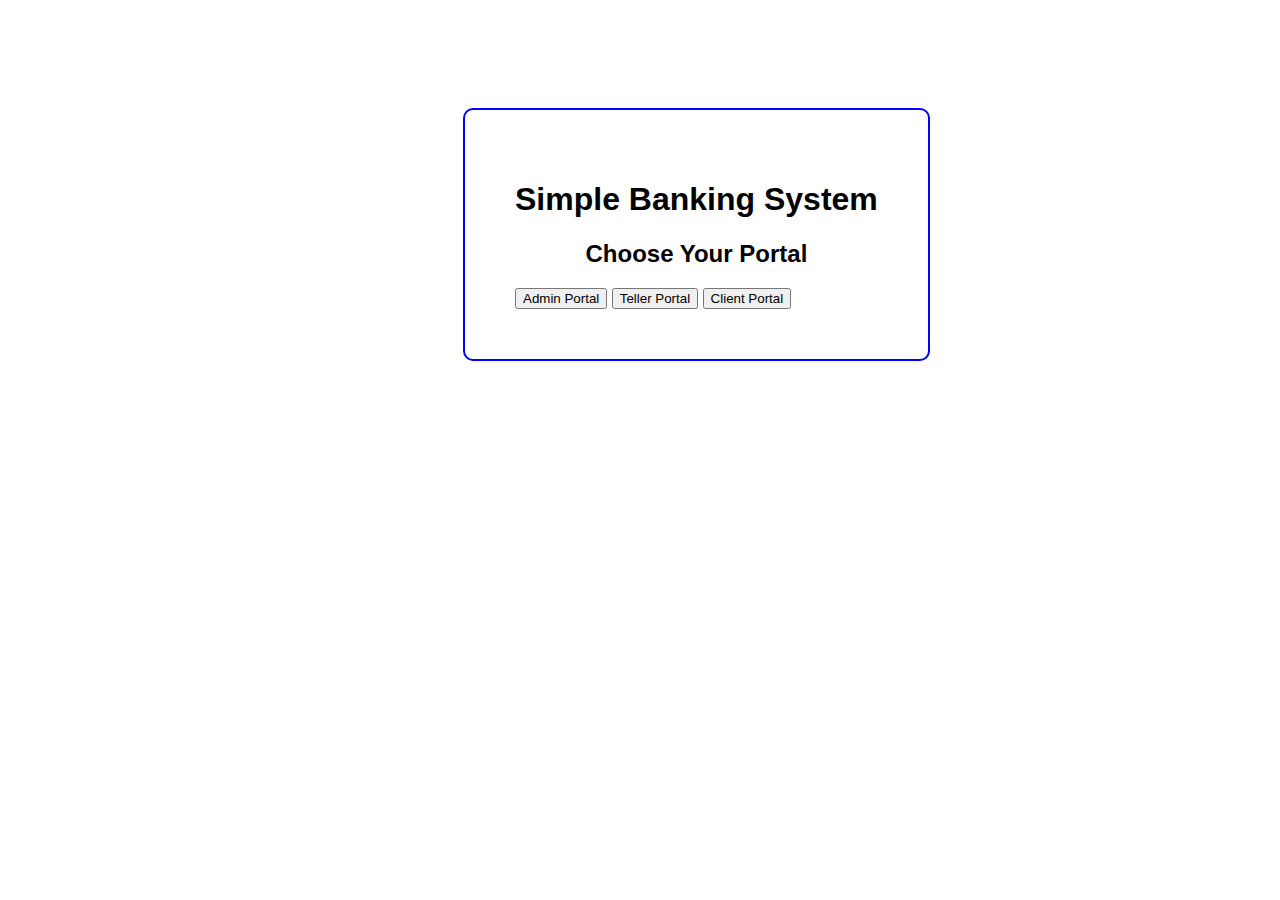
==== index.html @ 25dc8e66 "Add files via upload" ====
<!DOCTYPE html>
<html lang="en">
  <head>
    <meta charset="UTF-8" />
    <meta name="viewport" content="width=device-width, initial-scale=1.0" />
    <title>User Login</title>
    <link rel="stylesheet" href="style.css" />
  </head>
  <body>
    <div class="login-cont">
      <h1>Simple Banking System</h1>
      <h2>Choose Your Portal</h2>
      <button onclick="openLoginForm('admin')">Admin Portal</button>
      <button onclick="openLoginForm('teller')">Teller Portal</button>
      <button onclick="openLoginForm('client')">Client Portal</button>
    </div>
    <!-- Admin Login Form -->
    <div id="adminLoginForm" class="login-form">
      <div class="adminPortal">
        <h2>Admin Portal</h2>
        <label for="adminUsername">Username:</label><br />
        <input
          type="text"
          name="adminUsername"
          id="adminUsername"
        /><br /><br />
        <label for="adminPassword">Password:</label><br />
        <input
          type="password"
          name="adminPassword"
          id="adminPassword"
        /><br /><br />
        <button id="adminLogin" onclick="adminLogin()">Login</button>
        <button onclick="closeLoginForm('admin')">Back</button>
      </div>
    </div>
    <!-- Teller Login Form -->
    <div id="tellerLoginForm" class="login-form">
      <div class="tellerPortal">
        <h2>Teller Portal</h2>
        <label for="tellerUsername">Username:</label><br />
        <input
          type="text"
          name="tellerUsername"
          id="tellerUsername"
        /><br /><br />
        <label for="tellerPassword">Password:</label><br />
        <input
          type="password"
          name="tellerPassword"
          id="tellerPassword"
        /><br /><br />
        <button id="tellerLogin" onclick="tellerLogin()">Login</button>
        <button onclick="closeLoginForm('teller')">Back</button>
      </div>
    </div>
    <!-- Client Login Form -->
    <div id="clientLoginForm" class="login-form">
      <div class="clientPortal">
        <h2>Client Portal</h2>
        <label for="clientUsername">Username:</label><br />
        <input
          type="text"
          name="clientUsername"
          id="clientUsername"
        /><br /><br />
        <label for="clientPassword">Password:</label><br />
        <input
          type="password"
          name="clientPassword"
          id="clientPassword"
        /><br /><br />
        <button id="clientLogin">Login</button>
        <button onclick="closeLoginForm('client')">Back</button>
      </div>
    </div>
    <!-- Overlay -->
    <div id="overlay" class="overlay"></div>
    <script>
      // Dummy accounts data
      var adminAccounts = [{ username: "admin", password: "admin" }];
      var tellerAccounts = [
        {
          firstName: "John",
          lastName: "Doe",
          username: "john.doe",
          password: "john123",
        },
        {
          firstName: "Jane",
          lastName: "Smith",
          username: "jane.smith",
          password: "jane456",
        },
      ];
      var clientAccounts = [{ username: "client", password: "client" }];

      function openLoginForm(userType) {
        var loginForms = document.querySelectorAll(".login-form");
        for (var i = 0; i < loginForms.length; i++) {
          loginForms[i].style.display = "none";
        }
        document.getElementById("overlay").style.display = "none";
        document.getElementById(userType + "LoginForm").style.display = "block";
        document.getElementById("overlay").style.display = "block";
      }
      // Admin login function
      function adminLogin() {
        var username = document.getElementById("adminUsername").value;
        var password = document.getElementById("adminPassword").value;

        var isAdmin = adminAccounts.some(function (account) {
          return account.username === username && account.password === password;
        });
        if (isAdmin) {
          alert("Login successful! Welcome, Admin.");
          window.location.href = "admin.html";
        } else {
          alert("Invalid username or password. Please try again.");
        }
      }
      // Teller login function
      function tellerLogin() {
        var username = document.getElementById("tellerUsername").value;
        var password = document.getElementById("tellerPassword").value;
        // Check if the entered username and password match any teller account
        var isTeller = tellerAccounts.some(function (account) {
          return account.username === username && account.password === password;
        });
        if (isTeller) {
          alert("Login successful! Welcome, Teller.");

        } else {
          alert("Invalid username or password. Please try again.");
        }
      }
      function closeLoginForm(userType) {
        document.getElementById(userType + "LoginForm").style.display = "none";
        document.getElementById("overlay").style.display = "none";
      }
    </script>
  </body>
</html>
---- style.css ----
body {
  font-family: Arial, Helvetica, sans-serif;
  align-items: center;
}

.login-cont {
  position: absolute;
  margin-left: 455px;
  margin-top: 100px;
  border: solid;
  border-radius: 10px;
  border-color: blue;
  border-width: 2px;
  padding: 50px;
}

.login-cont h2 {
  text-align: center;
}

.login-form {
  display: none;
  position: fixed;
  top: 50%;
  left: 50%;
  transform: translate(-50%, -50%);
  padding: 20px;
  background-color: #fff;
  border: 2px solid blue;
  box-shadow: 0 0 10px rgba(0, 0, 0, 0.1);
  z-index: 9999;
}
/* Styling for the overlay */
.overlay {
  display: none;
  position: fixed;
  top: 0;
  left: 0;
  width: 100%;
  height: 100%;
  background-color: rgba(0, 0, 0, 0.5);
  z-index: 999;
  border-radius: 10px;
}
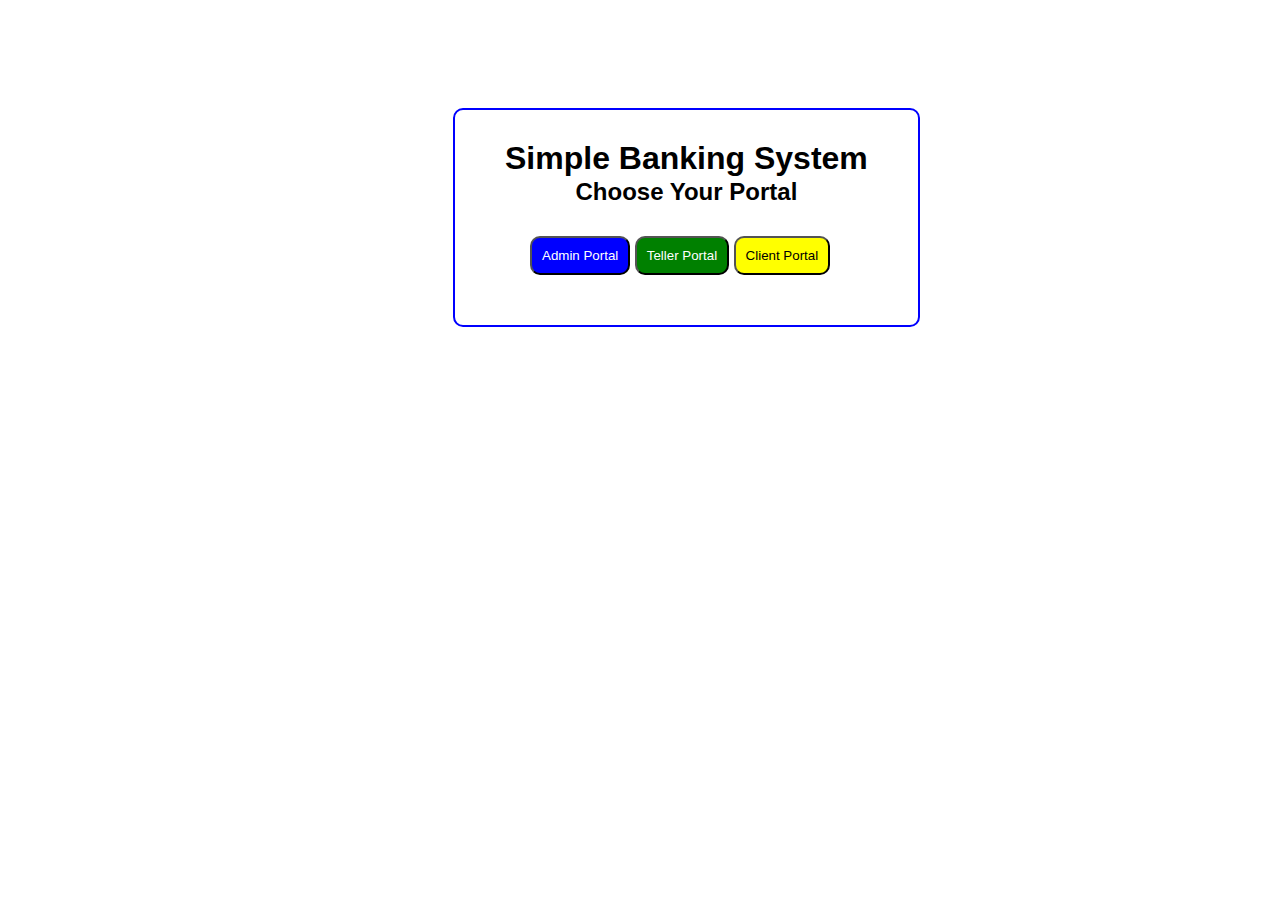
==== commit 97bdd212: "Add files via upload" ====
--- a/index.html
+++ b/index.html
@@ -10,21 +10,27 @@
     <div class="login-cont">
       <h1>Simple Banking System</h1>
       <h2>Choose Your Portal</h2>
-      <button onclick="openLoginForm('admin')">Admin Portal</button>
-      <button onclick="openLoginForm('teller')">Teller Portal</button>
-      <button onclick="openLoginForm('client')">Client Portal</button>
+      <button id="admin11" onclick="openLoginForm('admin')">
+        Admin Portal
+      </button>
+      <button id="teller11" onclick="openLoginForm('teller')">
+        Teller Portal
+      </button>
+      <button id="client11" onclick="openLoginForm('client')">
+        Client Portal
+      </button>
     </div>
     <!-- Admin Login Form -->
     <div id="adminLoginForm" class="login-form">
       <div class="adminPortal">
         <h2>Admin Portal</h2>
-        <label for="adminUsername">Username:</label><br />
+        <label for="adminUsername">Username:(admin)</label><br />
         <input
           type="text"
           name="adminUsername"
           id="adminUsername"
         /><br /><br />
-        <label for="adminPassword">Password:</label><br />
+        <label for="adminPassword">Password:(admin)</label><br />
         <input
           type="password"
           name="adminPassword"
@@ -108,7 +114,6 @@
       function adminLogin() {
         var username = document.getElementById("adminUsername").value;
         var password = document.getElementById("adminPassword").value;
-
         var isAdmin = adminAccounts.some(function (account) {
           return account.username === username && account.password === password;
         });
@@ -123,13 +128,12 @@
       function tellerLogin() {
         var username = document.getElementById("tellerUsername").value;
         var password = document.getElementById("tellerPassword").value;
-        // Check if the entered username and password match any teller account
+        // check duplicaton
         var isTeller = tellerAccounts.some(function (account) {
           return account.username === username && account.password === password;
         });
         if (isTeller) {
           alert("Login successful! Welcome, Teller.");
-
         } else {
           alert("Invalid username or password. Please try again.");
         }
--- a/style.css
+++ b/style.css
@@ -5,7 +5,7 @@
 
 .login-cont {
   position: absolute;
-  margin-left: 455px;
+  margin-left: 445px;
   margin-top: 100px;
   border: solid;
   border-radius: 10px;
@@ -16,13 +16,45 @@
 
 .login-cont h2 {
   text-align: center;
+  margin-top: -20px;
+}
+.login-cont h1 {
+  text-align: center;
+  margin-top: -20px;
 }
 
+.login-cont #admin11 {
+  background-color: blue;
+  margin-left: 25px;
+  margin-top: 10px;
+  color: white;
+  padding: 10px;
+  border-radius: 10px;
+  cursor: pointer;
+}
+
+.login-cont #teller11 {
+  background-color: green;
+  color: white;
+  padding: 10px;
+  border-radius: 10px;
+  cursor: pointer;
+}
+
+.login-cont #client11 {
+  background-color: yellow;
+  color: black;
+  padding: 10px;
+  border-radius: 10px;
+  cursor: pointer;
+}
 .login-form {
+  position: fixed;
   display: none;
-  position: fixed;
   top: 50%;
   left: 50%;
+  height: 300px;
+  width: 200px;
   transform: translate(-50%, -50%);
   padding: 20px;
   background-color: #fff;
@@ -30,7 +62,8 @@
   box-shadow: 0 0 10px rgba(0, 0, 0, 0.1);
   z-index: 9999;
 }
-/* Styling for the overlay */
+
+
 .overlay {
   display: none;
   position: fixed;
@@ -42,7 +75,3 @@
   z-index: 999;
   border-radius: 10px;
 }
-
-
-
-
